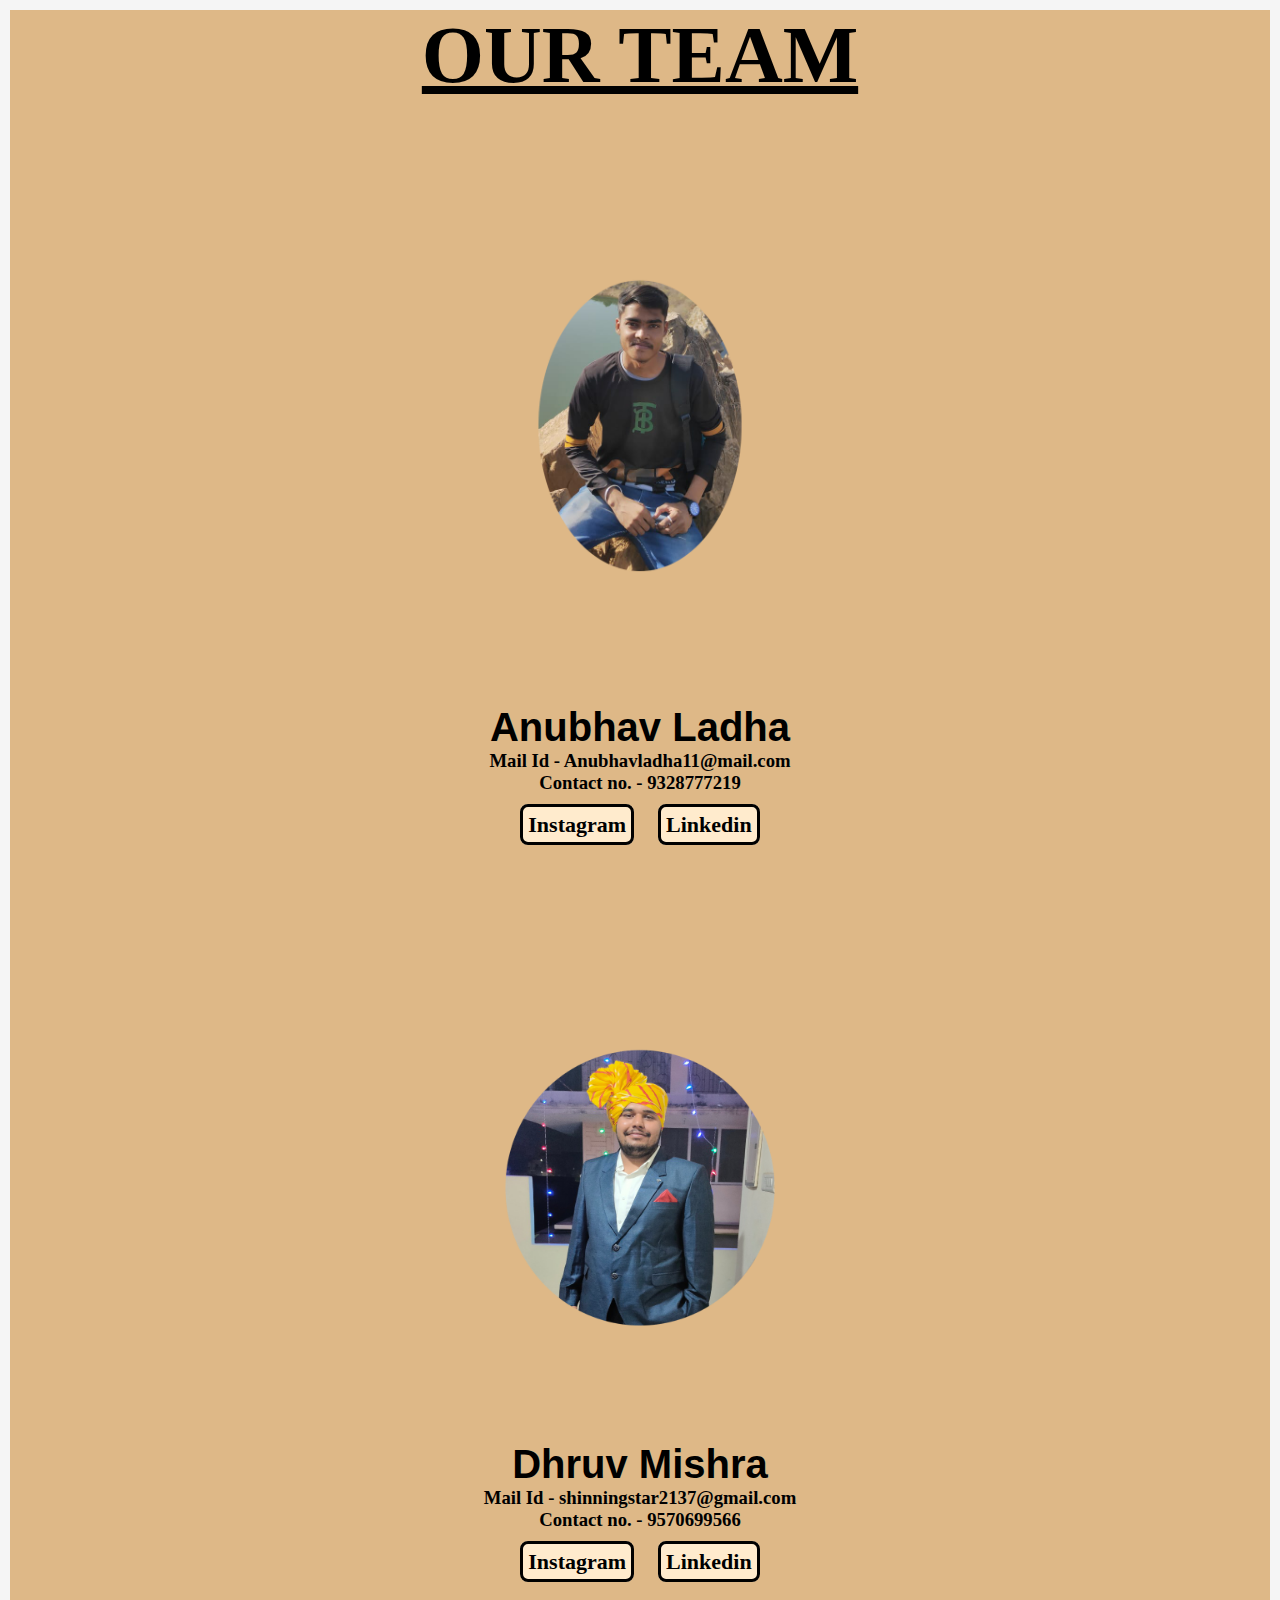
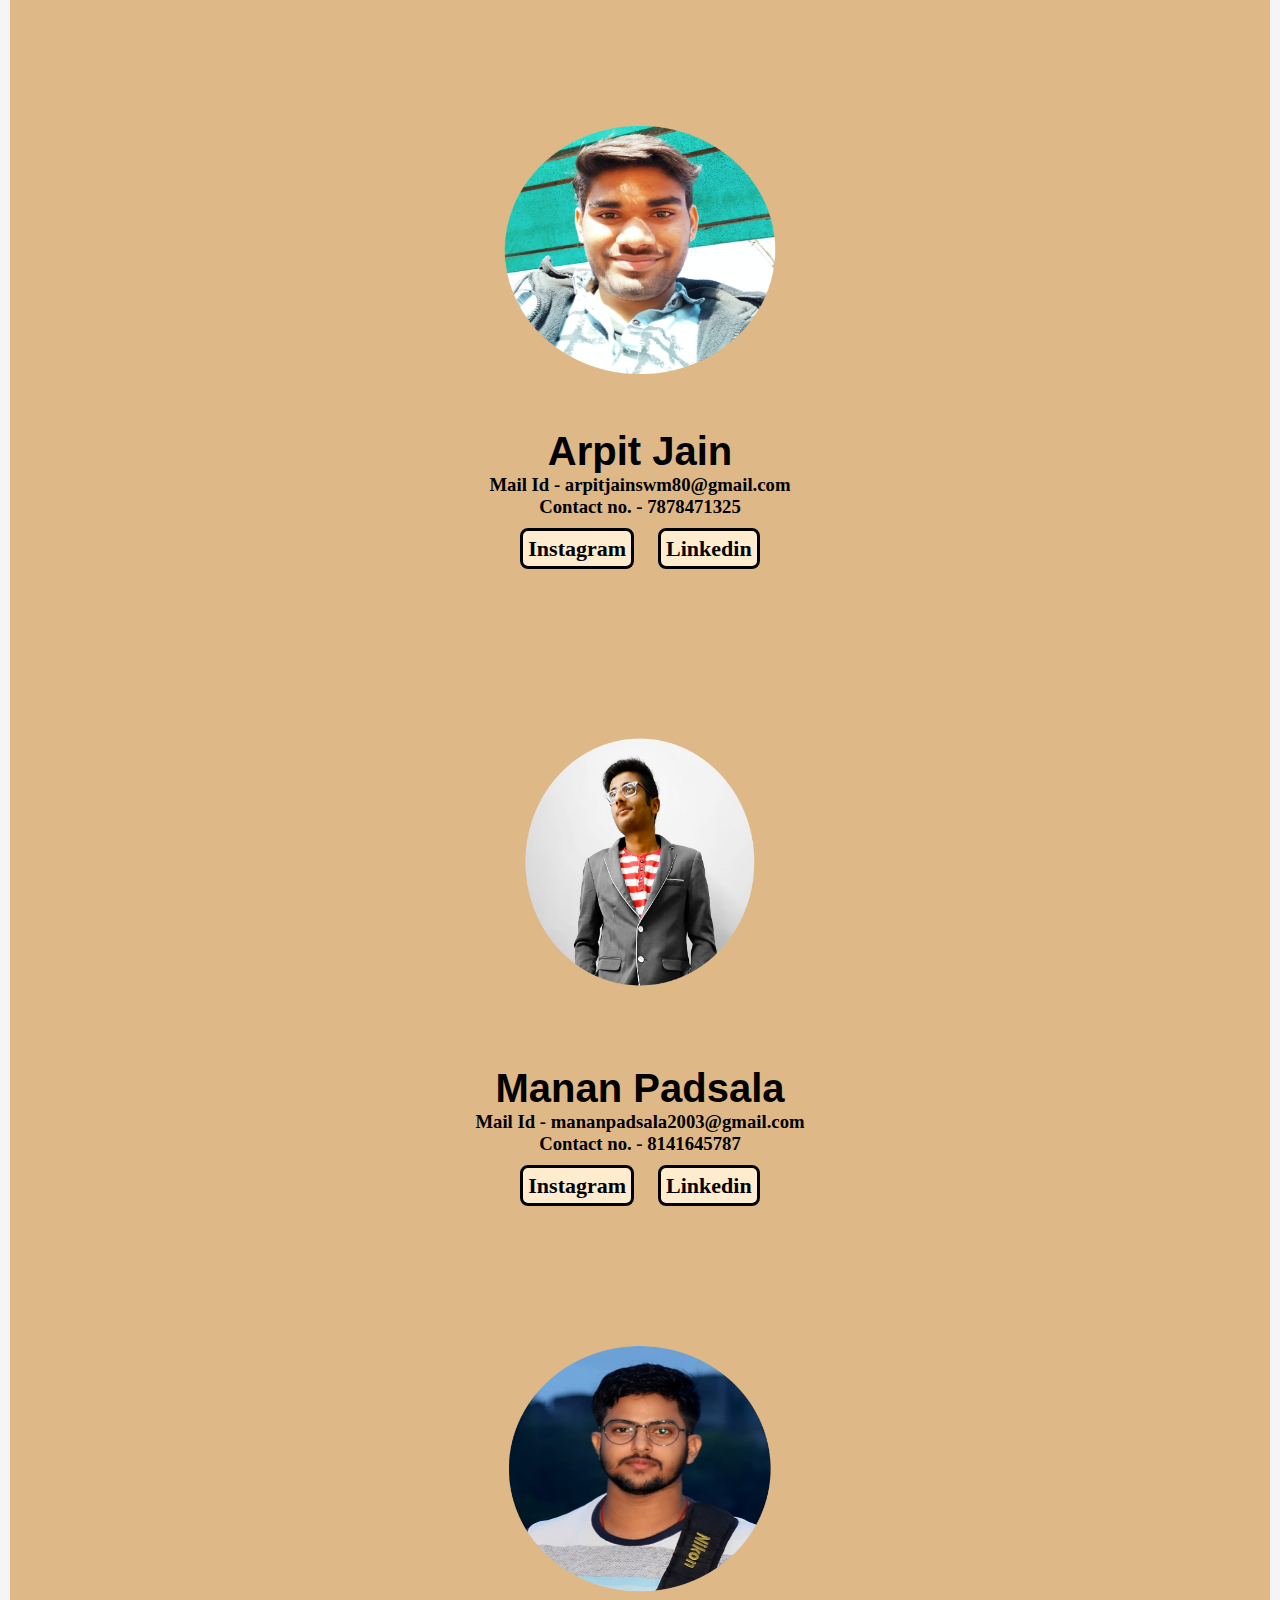
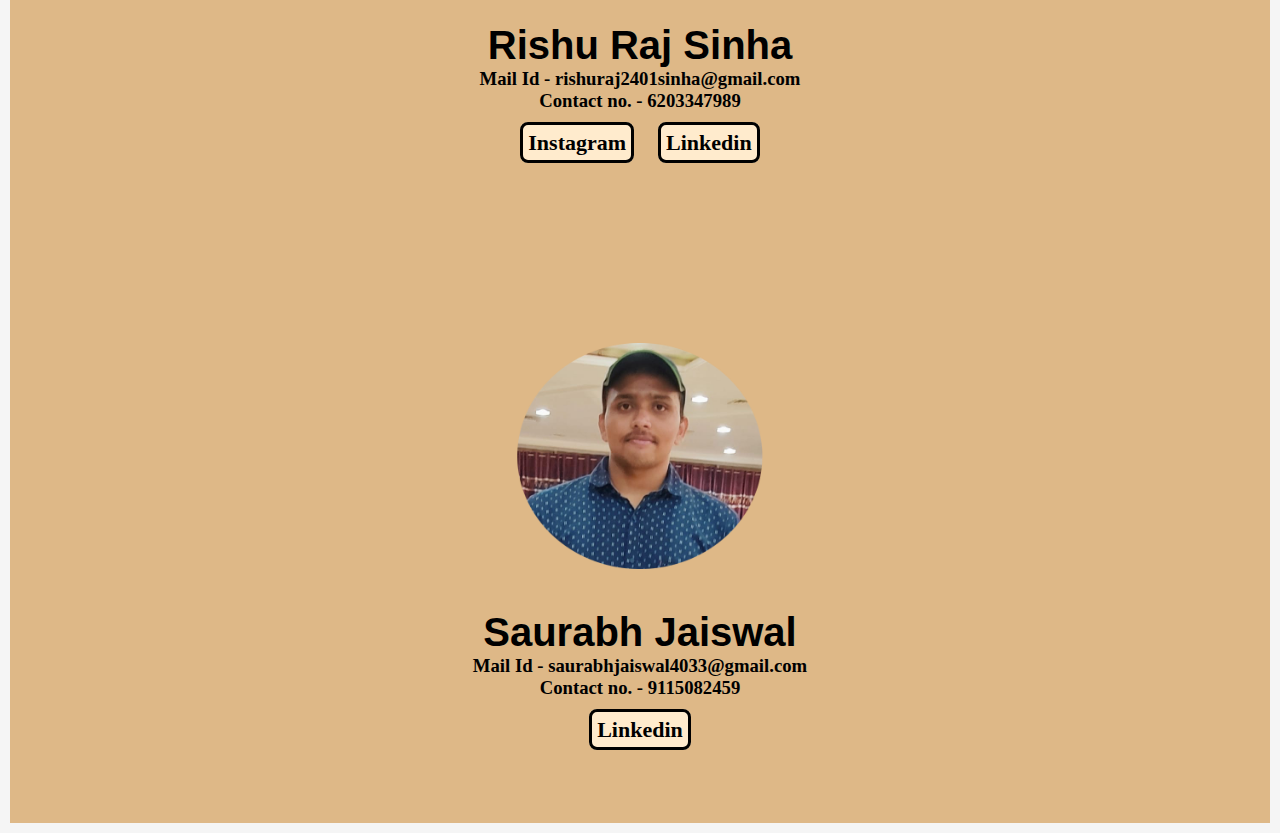
==== contactus.html @ 0c08b70b "Initial commit" ====
<!DOCTYPE html>
<html lang="en">
<head>
    <meta charset="UTF-8">
    <meta http-equiv="X-UA-Compatible" content="IE=edge">
    <meta name="viewport" content="width=device-width, initial-scale=1.0">
    <title>About Us Here</title>
    <link rel="stylesheet" href="project.css">
    
</head>
<body >
   
    
    <h1 id="intro"><u>OUR TEAM</u> </h1>
    
         <div class="first">
            <img  src="anubhavn.png" height="550px" width="250px" alt=""><br>
        
            <h1 class="special">Anubhav Ladha</h1>
            <h3>Mail Id - Anubhavladha11@mail.com</h3>
            <h3>Contact no. - 9328777219</h3><br>
            <a href="https://instagram.com/anubhav_2102?utm_medium=copy_link" class="links"><b>Instagram</b></a>
            <a href="https://www.linkedin.com/in/anubhav-ladha-617b1b190" class="links"><b>Linkedin</b></a><br>
            
         </div>
        <div class="second">
            <img  src="dhruvn.png" height="500px" width="300px" alt=""><br>
        
        <h1 class="special">Dhruv Mishra</h1>
        <h3>Mail Id - shinningstar2137@gmail.com</h3>
        <h3>Contact no. - 9570699566</h3><br>
        <a href="https://instagram.com/mishradhruvv_2042?utm_medium=copy_link" class="links"> <b>Instagram</b></a>
        <a href="https://www.linkedin.com/in/dhruv-mishra-846605203" class="links"><b>Linkedin</b></a><br>
        </div>
        
       <div class="third">
        <img  src="arpitn.png" height="350px" width="300px" alt=""><br>
        
        <h1 class="special">Arpit Jain</h1>
        <h3>Mail Id - arpitjainswm80@gmail.com</h3>
        <h3>Contact no. - 7878471325</h3><br>
        <a href="https://www.instagram.com/jain_arpit09?r=nametag" class="links"><b>Instagram</b></a>
        <a href="https://www.linkedin.com/in/arpit-jain-914532201" class="links"><b>Linkedin</b></a><br>
        
       </div>
    
        <div class="fourth">
            <img src="manan.png" height="400px" width="350px" alt=""><br>
        
        <h1 class="special">Manan Padsala</h1>
        <h3>Mail Id - mananpadsala2003@gmail.com</h3>
        <h3>Contact no. - 8141645787</h3><br>
        <a href="https://www.instagram.com/manan_padsala/" class="links"><b>Instagram</b></a>
        <a href="https://www.linkedin.com/in/mananpadsala/" class="links"><b>Linkedin</b></a><br>
        </div>
        
            <div class="fifth">
                <img  src="rishu raj.png" height="300px" width="280px" alt=""><br>
        
        <h1 class="special">Rishu Raj Sinha</h1>
        <h3>Mail Id - rishuraj2401sinha@gmail.com</h3>
        <h3>Contact no. - 6203347989</h3><br>
        <a href="https://instagram.com/rishu_rajsinha?utm_medium=copy_link" class="links"><b>Instagram</b></a>
        <a href="https://linkedin.com/in/rishu-raj-sinha-93a96b213" class="links"><b>Linkedin</b></a><br>
            </div>
       
        
        
       
    <div class="sixth">
        <img src="saurabh.png" height="300px" width="300px" alt=""><br>
        
        <h1 class="special">Saurabh Jaiswal</h1>
        <h3>Mail Id - saurabhjaiswal4033@gmail.com</h3>
        <h3>Contact no. - 9115082459</h3><br>
        <a href="https://www.linkedin.com/in/saurabh-jaiswal-05b292213" class="links"><b>Linkedin</b></a><br>
        
    </div>
</body>
</html>
---- project.css ----
*{
    margin: 0;
    padding: 0;
}
body{
    
    /* opacity: 0.7;
    content: "";
    background-color: rgb(6, 2, 34);
    position: absolute;
    top: 0px;
    left: 0px;
    height: 100%;
    width: 100%;
    z-index: -1;
    opacity: 0.5; */
    /* background-image: url("library\ \(1\).jpg"); */
    background-repeat: no-repeat;
    background-position: center;
    background-size:cover;
    text-align: center;
    background-color: burlywood;
    border: 10px solid whitesmoke;
}

#intro{
    text-align:center;
    color:black;
   font-size: 80px;
   /* font-weight: 800px; */
   
  
}
.special{
    text-align:inherit;
    text-shadow: rgb(187, 24, 24);
    color: black;
    font-family:Verdana, Geneva, Tahoma, sans-serif;
    font-size: 40px;
}
/* .first{
    display: inline-block;
    
}
.second{
    display: inline-block;
} */
.links{
    text-decoration: none;
    border: 3px solid black;
    color: black;
    background-color: blanchedalmond;
    font-size: 22px;
    padding: 5px;
    margin: 10px;
    border-radius: 8px;
}
.links:hover{
    color: blanchedalmond;
    background-color: black;
}
.comp{
    padding: 22px;
}
.first{
    padding: 50px;
}
.second{
    padding: 50px;
}
.third{
    padding: 50px;
}
.fourth{
    padding: 50px;
}
.fifth{
    padding: 70px;
}
.sixth{
    padding: 80px;
}
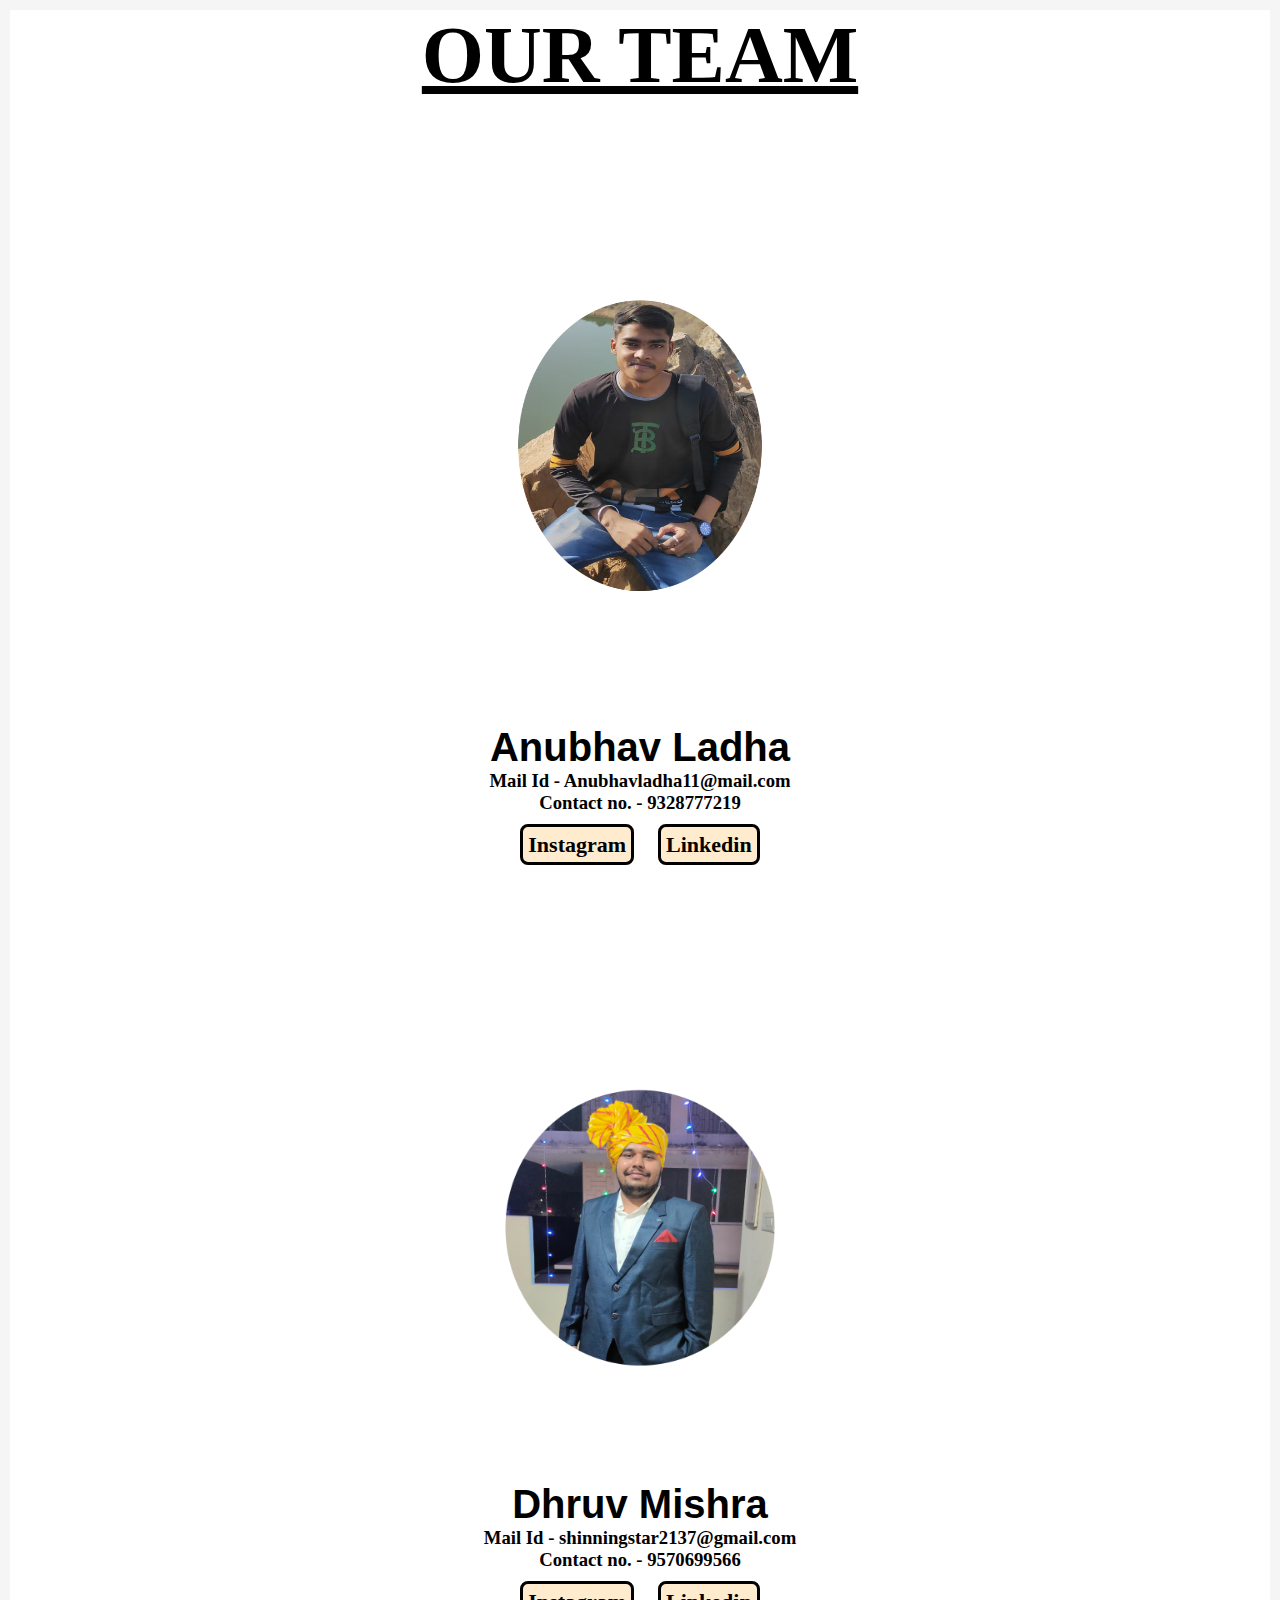
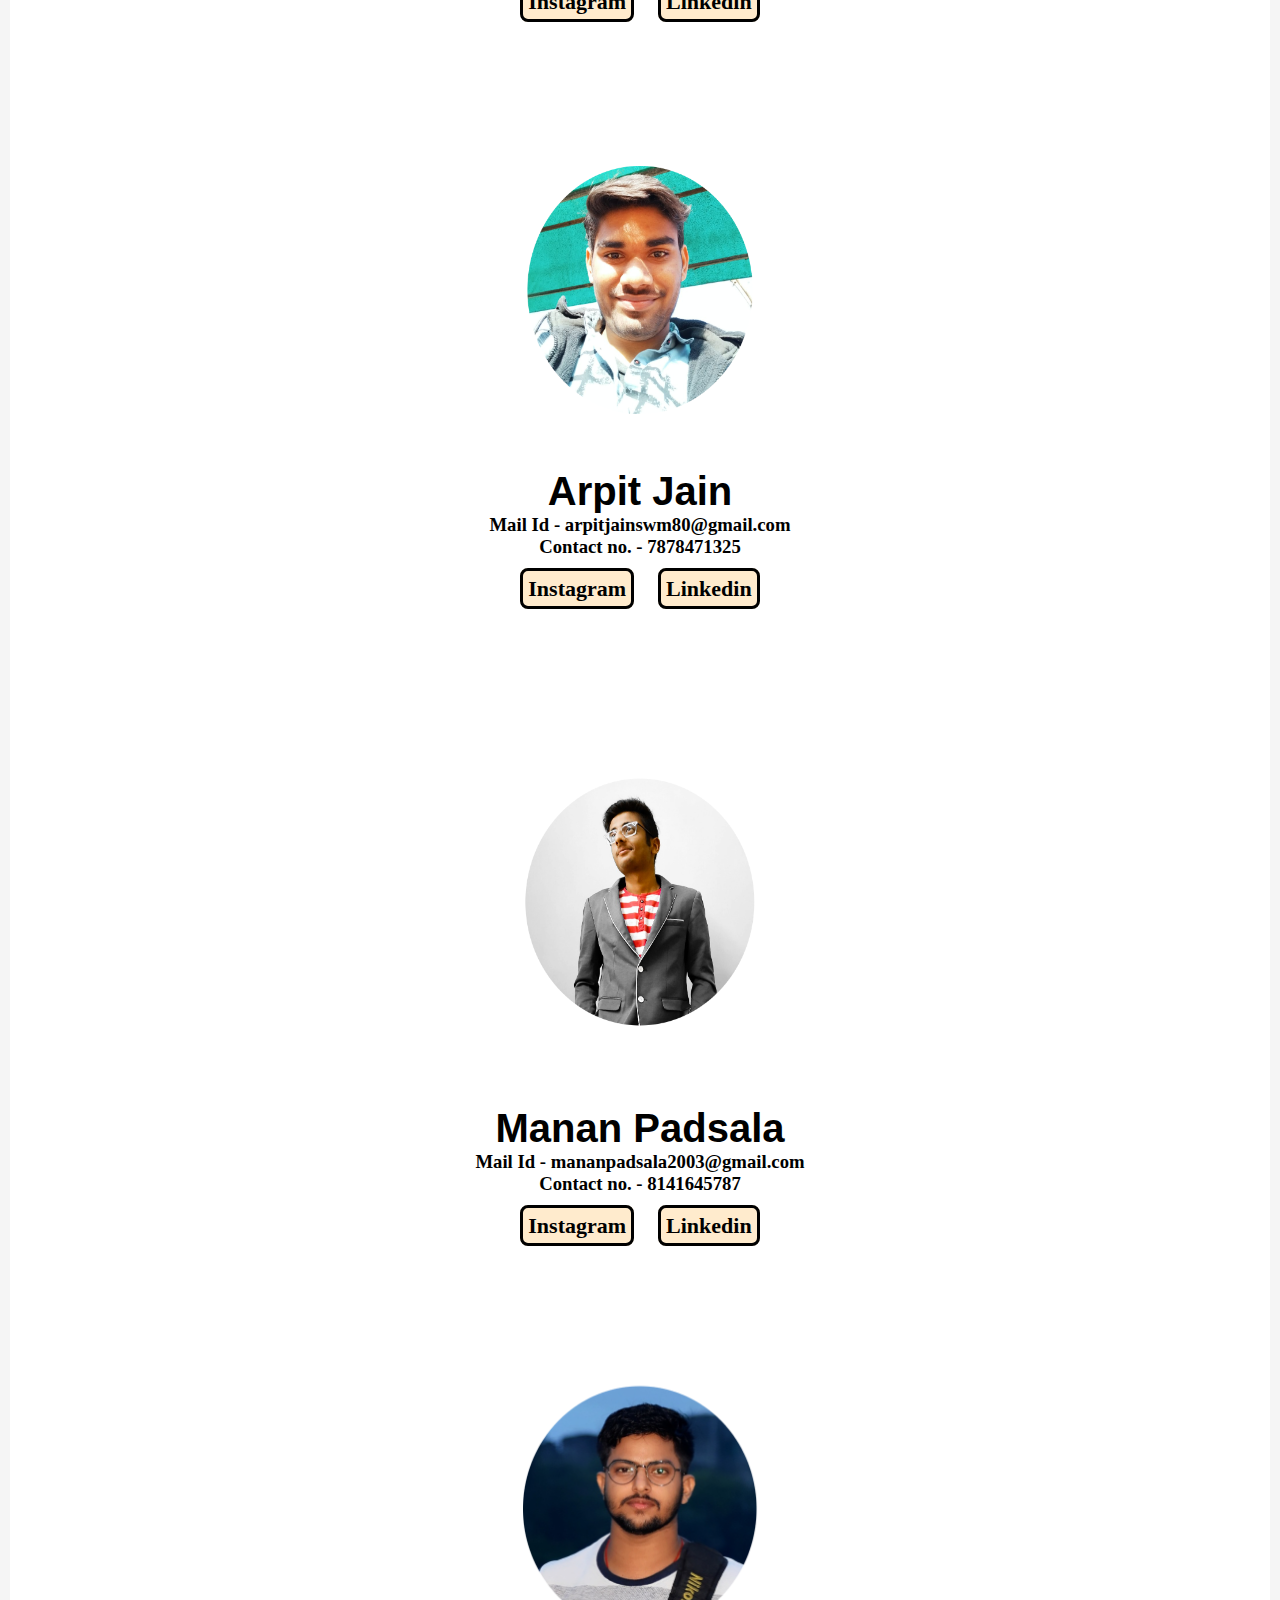
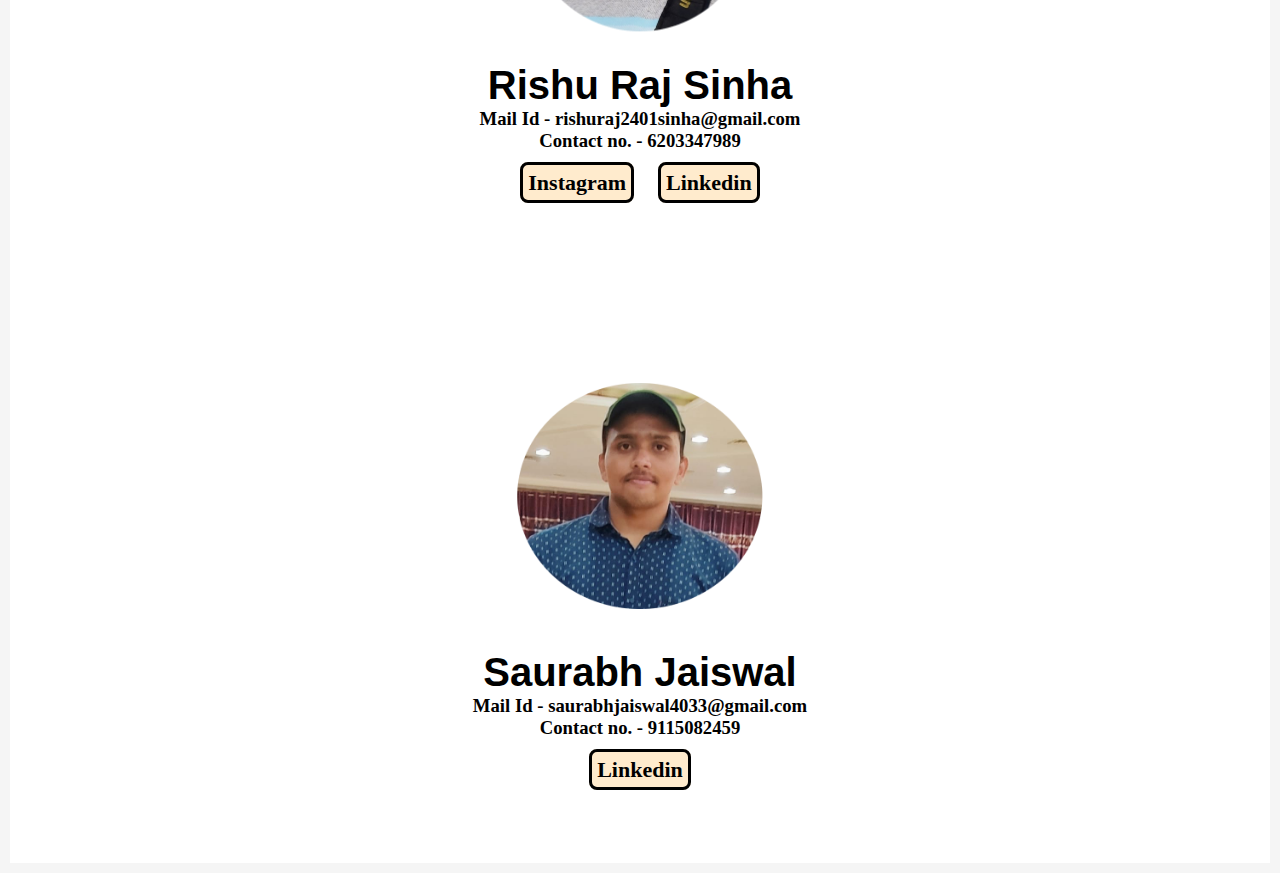
==== commit 414c6ff8: "Add files via upload" ====
--- a/contactus.html
+++ b/contactus.html
@@ -1,80 +1,80 @@
-<!DOCTYPE html>
-<html lang="en">
-<head>
-    <meta charset="UTF-8">
-    <meta http-equiv="X-UA-Compatible" content="IE=edge">
-    <meta name="viewport" content="width=device-width, initial-scale=1.0">
-    <title>About Us Here</title>
-    <link rel="stylesheet" href="project.css">
-    
-</head>
-<body >
-   
-    
-    <h1 id="intro"><u>OUR TEAM</u> </h1>
-    
-         <div class="first">
-            <img  src="anubhavn.png" height="550px" width="250px" alt=""><br>
-        
-            <h1 class="special">Anubhav Ladha</h1>
-            <h3>Mail Id - Anubhavladha11@mail.com</h3>
-            <h3>Contact no. - 9328777219</h3><br>
-            <a href="https://instagram.com/anubhav_2102?utm_medium=copy_link" class="links"><b>Instagram</b></a>
-            <a href="https://www.linkedin.com/in/anubhav-ladha-617b1b190" class="links"><b>Linkedin</b></a><br>
-            
-         </div>
-        <div class="second">
-            <img  src="dhruvn.png" height="500px" width="300px" alt=""><br>
-        
-        <h1 class="special">Dhruv Mishra</h1>
-        <h3>Mail Id - shinningstar2137@gmail.com</h3>
-        <h3>Contact no. - 9570699566</h3><br>
-        <a href="https://instagram.com/mishradhruvv_2042?utm_medium=copy_link" class="links"> <b>Instagram</b></a>
-        <a href="https://www.linkedin.com/in/dhruv-mishra-846605203" class="links"><b>Linkedin</b></a><br>
-        </div>
-        
-       <div class="third">
-        <img  src="arpitn.png" height="350px" width="300px" alt=""><br>
-        
-        <h1 class="special">Arpit Jain</h1>
-        <h3>Mail Id - arpitjainswm80@gmail.com</h3>
-        <h3>Contact no. - 7878471325</h3><br>
-        <a href="https://www.instagram.com/jain_arpit09?r=nametag" class="links"><b>Instagram</b></a>
-        <a href="https://www.linkedin.com/in/arpit-jain-914532201" class="links"><b>Linkedin</b></a><br>
-        
-       </div>
-    
-        <div class="fourth">
-            <img src="manan.png" height="400px" width="350px" alt=""><br>
-        
-        <h1 class="special">Manan Padsala</h1>
-        <h3>Mail Id - mananpadsala2003@gmail.com</h3>
-        <h3>Contact no. - 8141645787</h3><br>
-        <a href="https://www.instagram.com/manan_padsala/" class="links"><b>Instagram</b></a>
-        <a href="https://www.linkedin.com/in/mananpadsala/" class="links"><b>Linkedin</b></a><br>
-        </div>
-        
-            <div class="fifth">
-                <img  src="rishu raj.png" height="300px" width="280px" alt=""><br>
-        
-        <h1 class="special">Rishu Raj Sinha</h1>
-        <h3>Mail Id - rishuraj2401sinha@gmail.com</h3>
-        <h3>Contact no. - 6203347989</h3><br>
-        <a href="https://instagram.com/rishu_rajsinha?utm_medium=copy_link" class="links"><b>Instagram</b></a>
-        <a href="https://linkedin.com/in/rishu-raj-sinha-93a96b213" class="links"><b>Linkedin</b></a><br>
-            </div>
-       
-        
-        
-       
-    <div class="sixth">
-        <img src="saurabh.png" height="300px" width="300px" alt=""><br>
-        
-        <h1 class="special">Saurabh Jaiswal</h1>
-        <h3>Mail Id - saurabhjaiswal4033@gmail.com</h3>
-        <h3>Contact no. - 9115082459</h3><br>
-        <a href="https://www.linkedin.com/in/saurabh-jaiswal-05b292213" class="links"><b>Linkedin</b></a><br>
-        
-    </div>
-</body>
+<!DOCTYPE html>
+<html lang="en">
+<head>
+    <meta charset="UTF-8">
+    <meta http-equiv="X-UA-Compatible" content="IE=edge">
+    <meta name="viewport" content="width=device-width, initial-scale=1.0">
+    <title>About Us Here</title>
+    <link rel="stylesheet" href="project.css">
+    
+</head>
+<body >
+   
+    
+    <h1 id="intro"><u>OUR TEAM</u> </h1>
+    
+         <div class="first">
+            <img  src="anubhavn.png" height="550px" width="300px" alt=""><br>
+        
+            <h1 class="special">Anubhav Ladha</h1>
+            <a href="mailto:anubhavladha11@gmail.com"><h3>Mail Id - Anubhavladha11@mail.com</h3></a>
+            <h3>Contact no. - 9328777219</h3><br>
+            <a href="https://instagram.com/anubhav_2102?utm_medium=copy_link" class="links"><b>Instagram</b></a>
+            <a href="https://www.linkedin.com/in/anubhav-ladha-617b1b190" class="links"><b>Linkedin</b></a><br>
+            
+         </div>
+        <div class="second">
+            <img  src="dhruvn.png" height="500px" width="300px" alt=""><br>
+        
+        <h1 class="special">Dhruv Mishra</h1>
+       <a href="mailto:shiningstar2137@gmail.com"> <h3>Mail Id - shinningstar2137@gmail.com</h3></a>
+        <h3>Contact no. - 9570699566</h3><br>
+        <a href="https://instagram.com/mishradhruvv_2042?utm_medium=copy_link" class="links"> <b>Instagram</b></a>
+        <a href="https://www.linkedin.com/in/dhruv-mishra-846605203" class="links"><b>Linkedin</b></a><br>
+        </div>
+        
+       <div class="third">
+        <img  src="arpitn.png" height="350px" width="250px" alt=""><br>
+        
+        <h1 class="special">Arpit Jain</h1>
+        <a href="mailto:arpitjainswm80@gmail.com"><h3>Mail Id - arpitjainswm80@gmail.com</h3></a>
+        <h3>Contact no. - 7878471325</h3><br>
+        <a href="https://www.instagram.com/jain_arpit09?r=nametag" class="links"><b>Instagram</b></a>
+        <a href="https://www.linkedin.com/in/arpit-jain-914532201" class="links"><b>Linkedin</b></a><br>
+        
+       </div>
+    
+        <div class="fourth">
+            <img src="manan.png" height="400px" width="350px" alt=""><br>
+        
+        <h1 class="special">Manan Padsala</h1>
+        <a href="mailto:mananpadsala2003@gmail.com"><h3>Mail Id - mananpadsala2003@gmail.com</h3></a>
+        <h3>Contact no. - 8141645787</h3><br>
+        <a href="https://www.instagram.com/manan_padsala/" class="links"><b>Instagram</b></a>
+        <a href="https://www.linkedin.com/in/mananpadsala/" class="links"><b>Linkedin</b></a><br>
+        </div>
+        
+            <div class="fifth">
+                <img  src="rishu raj.png" height="300px" width="250px" alt=""><br>
+        
+        <h1 class="special">Rishu Raj Sinha</h1>
+        <a href="mailto:rishuraj2401sinha@gmail.com"><h3>Mail Id - rishuraj2401sinha@gmail.com</h3></a>
+        <h3>Contact no. - 6203347989</h3><br>
+        <a href="https://instagram.com/rishu_rajsinha?utm_medium=copy_link" class="links"><b>Instagram</b></a>
+        <a href="https://linkedin.com/in/rishu-raj-sinha-93a96b213" class="links"><b>Linkedin</b></a><br>
+            </div>
+       
+        
+        
+       
+    <div class="sixth">
+        <img src="saurabh.png" height="300px" width="300px" alt=""><br>
+        
+        <h1 class="special">Saurabh Jaiswal</h1>
+        <a href="mailto:saurabhjaiswal4033@gmail.com"><h3>Mail Id - saurabhjaiswal4033@gmail.com</h3></a>
+        <h3>Contact no. - 9115082459</h3><br>
+        <a href="https://www.linkedin.com/in/saurabh-jaiswal-05b292213" class="links"><b>Linkedin</b></a><br>
+        
+    </div>
+</body>
 </html>--- a/project.css
+++ b/project.css
@@ -1,82 +1,107 @@
-*{
-    margin: 0;
-    padding: 0;
-}
-body{
-    
-    /* opacity: 0.7;
-    content: "";
-    background-color: rgb(6, 2, 34);
-    position: absolute;
-    top: 0px;
-    left: 0px;
-    height: 100%;
-    width: 100%;
-    z-index: -1;
-    opacity: 0.5; */
-    /* background-image: url("library\ \(1\).jpg"); */
-    background-repeat: no-repeat;
-    background-position: center;
-    background-size:cover;
-    text-align: center;
-    background-color: burlywood;
-    border: 10px solid whitesmoke;
-}
-
-#intro{
-    text-align:center;
-    color:black;
-   font-size: 80px;
-   /* font-weight: 800px; */
-   
-  
-}
-.special{
-    text-align:inherit;
-    text-shadow: rgb(187, 24, 24);
-    color: black;
-    font-family:Verdana, Geneva, Tahoma, sans-serif;
-    font-size: 40px;
-}
-/* .first{
-    display: inline-block;
-    
-}
-.second{
-    display: inline-block;
-} */
-.links{
-    text-decoration: none;
-    border: 3px solid black;
-    color: black;
-    background-color: blanchedalmond;
-    font-size: 22px;
-    padding: 5px;
-    margin: 10px;
-    border-radius: 8px;
-}
-.links:hover{
-    color: blanchedalmond;
-    background-color: black;
-}
-.comp{
-    padding: 22px;
-}
-.first{
-    padding: 50px;
-}
-.second{
-    padding: 50px;
-}
-.third{
-    padding: 50px;
-}
-.fourth{
-    padding: 50px;
-}
-.fifth{
-    padding: 70px;
-}
-.sixth{
-    padding: 80px;
+*{
+    margin: 0;
+    padding: 0;
+}
+body{
+    
+    /* opacity: 0.7;
+    content: "";
+    background-color: rgb(6, 2, 34);
+    position: absolute;
+    top: 0px;
+    left: 0px;
+    height: 100%;
+    width: 100%;
+    z-index: -1;
+    opacity: 0.5; */
+    /* background-image: url("library\ \(1\).jpg"); */
+    background-repeat: no-repeat;
+    background-position: center;
+    background-size:cover;
+    text-align: center;
+    /* background-color: burlywood; */
+
+    border: 10px solid whitesmoke;
+}
+
+#intro{
+    text-align:center;
+    color:black;
+   font-size: 80px;
+   /* font-weight: 800px; */
+   
+  
+}
+.special{
+    text-align:inherit;
+    text-shadow: rgb(187, 24, 24);
+    color: black;
+    font-family:Verdana, Geneva, Tahoma, sans-serif;
+    font-size: 40px;
+}
+/* .first{
+    display: inline-block;
+    
+}
+.second{
+    display: inline-block;
+} */
+.links{
+    text-decoration: none;
+    border: 3px solid black;
+    color: black;
+    background-color: blanchedalmond;
+    font-size: 22px;
+    padding: 5px;
+    margin: 10px;
+    border-radius: 8px;
+}
+.links:hover{
+    color: blanchedalmond;
+    background-color: black;
+}
+.comp{
+    padding: 23px;
+}
+.first{
+    padding: 70px;
+}
+.first a{
+    text-decoration: none;
+    color: black;
+}
+.second{
+    padding: 50px;
+}
+.second a{
+    text-decoration: none;
+    color: black;
+}
+.third{
+    padding: 50px;
+}
+.third a{
+    text-decoration: none;
+    color: black;
+}
+.fourth{
+    padding: 50px;
+}
+.fourth a{
+    text-decoration: none;
+    color: black;
+}
+.fifth{
+    padding: 70px;
+}
+.fifth a{
+    text-decoration: none;
+    color: black;
+}
+.sixth{
+    padding: 80px;
+}
+.sixth a{
+    text-decoration: none;
+    color: black;
 }